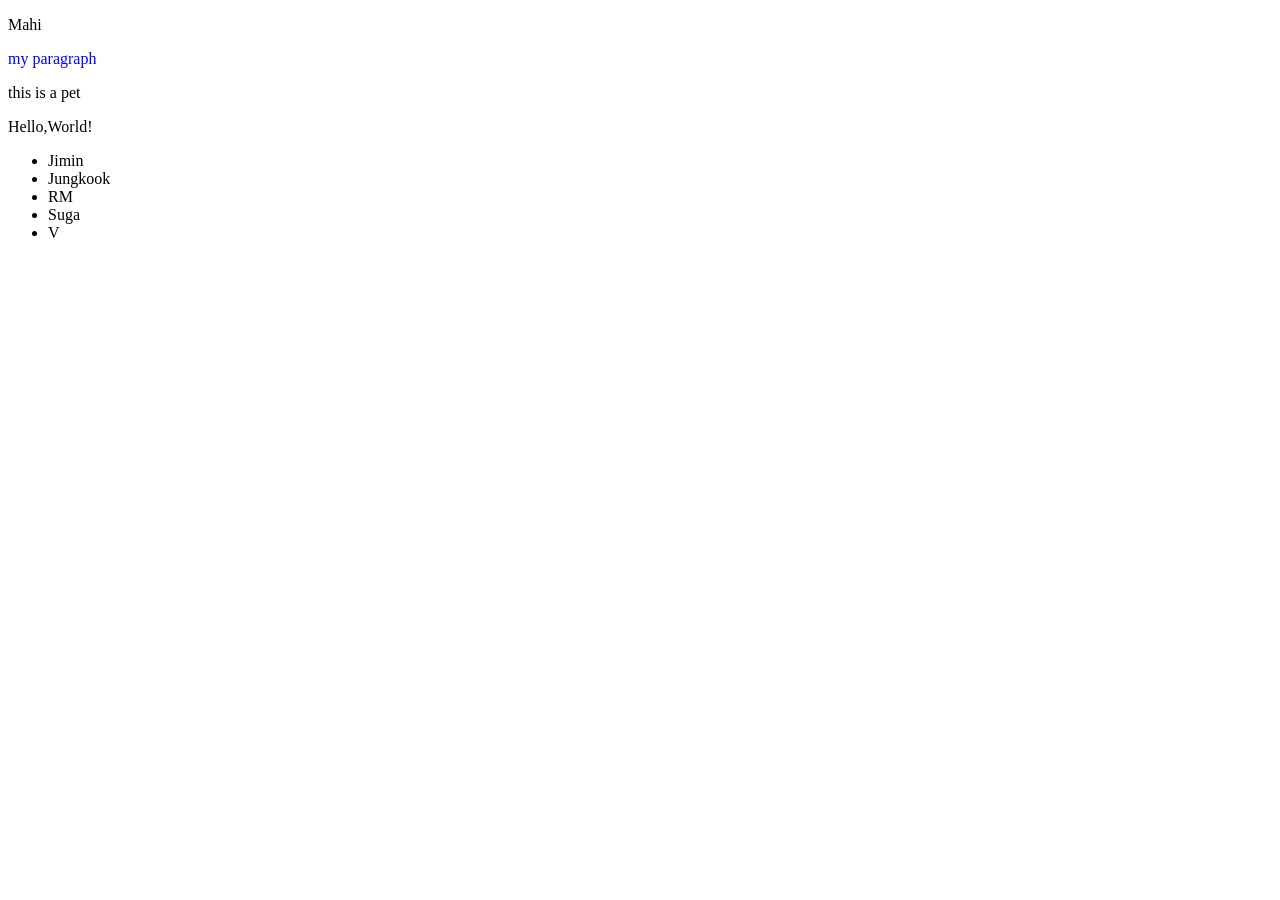
==== index3.html @ 1ae6d794 "Changes" ====
<!DOCTYPE html>
<html lang="en">
<head>
    <meta charset="UTF-8">
    <meta name="viewport" content="width=device-width, initial-scale=1.0">
    <title>Java Script Basis</title>
</head>
<body>
    

    <p class="p1"></p>
    <p class="p1"></p>
    <p class="p1"></p>
    <div id="para"></div> <!--element by id-->

    <ul>
        <li>Jimin</li>
        <li>Jungkook</li>
        <li>RM</li>
        <li>Suga</li>
        <li>V</li>
    </ul>
    <script src="/DOM.js"></script>
</body>
</html>
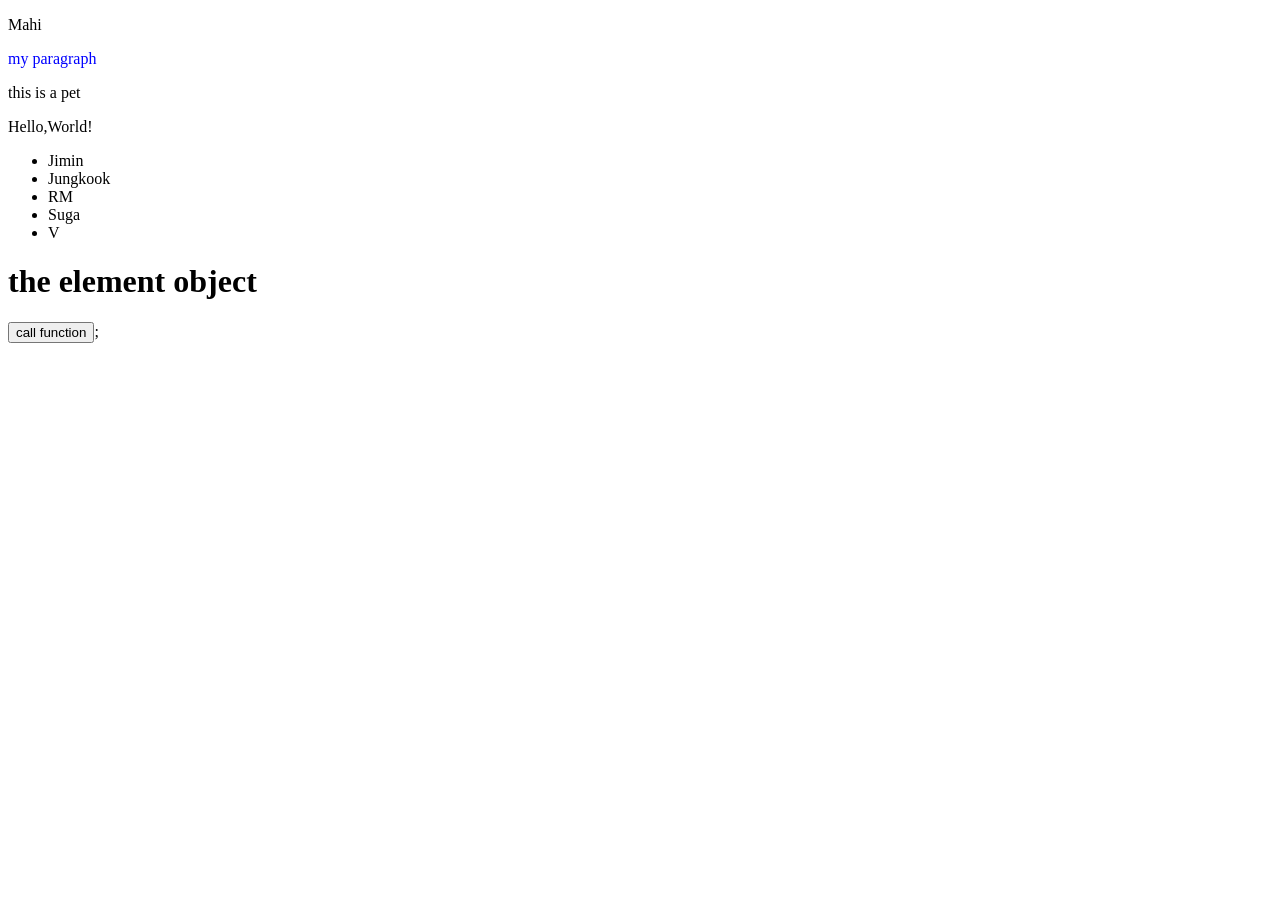
==== commit c3b98b42: "17/03/26" ====
--- a/index3.html
+++ b/index3.html
@@ -1,12 +1,14 @@
 <!DOCTYPE html>
 <html lang="en">
+
 <head>
     <meta charset="UTF-8">
     <meta name="viewport" content="width=device-width, initial-scale=1.0">
     <title>Java Script Basis</title>
 </head>
+
 <body>
-    
+
 
     <p class="p1"></p>
     <p class="p1"></p>
@@ -20,6 +22,13 @@
         <li>Suga</li>
         <li>V</li>
     </ul>
-    <script src="/DOM.js"></script>
+<script src="./DOM.js"></script> 
+    <p class="p1"></p>
+    <p class="p1"></p> 
+    <p class="p1"></p>
+    <h1 id = 'myH1'>  the element object </h1>
+    <button onclick="myFunction()">call function</button>;
+
+    
 </body>
 </html>
